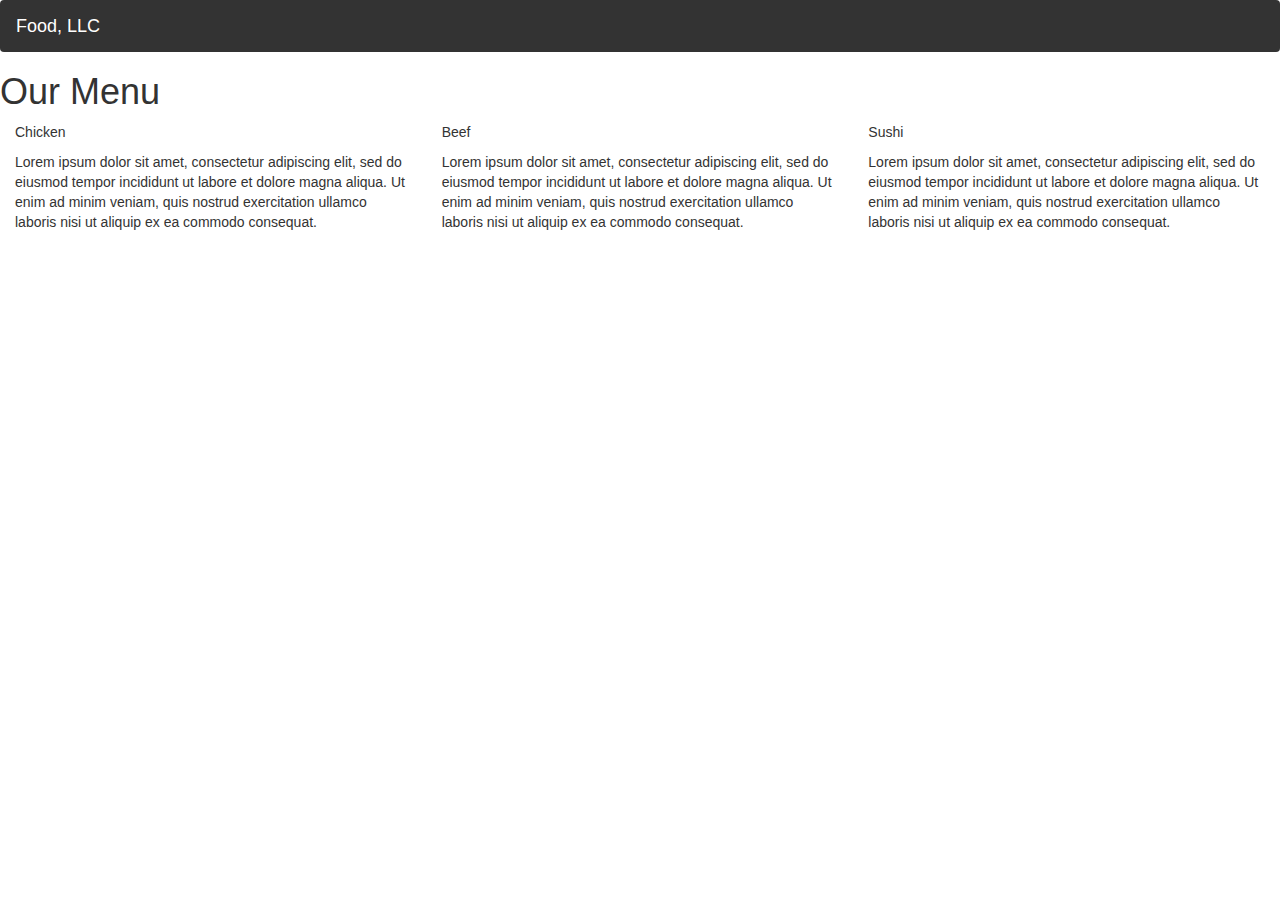
==== site/module3-solution/index.html @ 436f7069 "Module 3 assignment update" ====
<!DOCTYPE html>
<html>
<head>

<title>Module 3 assignment</title>
<meta name="viewport" content="width=device-width, initial-scale=1">
<link rel="stylesheet" type="text/css" href="style.css">
<link rel="stylesheet" href="https://maxcdn.bootstrapcdn.com/bootstrap/3.3.7/css/bootstrap.min.css">
<script src="https://ajax.googleapis.com/ajax/libs/jquery/3.3.1/jquery.min.js"></script>
<script src="https://maxcdn.bootstrapcdn.com/bootstrap/3.3.7/js/bootstrap.min.js"></script>

</head>

<body>

<nav class="navbar" id="top">
  <div class="container-fluid">

    <div class="navbar-header">
      <button type="button" class="navbar-toggle" data-toggle="collapse" data-target="#myNavbar">
        <span class="icon-bar"></span>
        <span class="icon-bar"></span>
        <span class="icon-bar"></span> 
      </button>
      <a class="navbar-brand" href="#">Food, LLC</a>
    </div>

    <div class="collapse" id="myNavbar">
      <ul class="nav navbar-nav visible-xs">
        <li><a class="menu-item" href="#">Chicken</a></li>
        <li><a class="menu-item" href="#">Beef</a></li> 
        <li><a class="menu-item" href="#">Sushi</a></li> 
      </ul>
    </div>

  </div>
</nav>

<h1>Our Menu</h1>



  <div class="col-lg-4 col-md-6 col-sm-12">
  	<div class="box">
  		<p class="content-name chicken">Chicken</p>
  		<p class="content">Lorem ipsum dolor sit amet, consectetur adipiscing elit, sed do eiusmod tempor incididunt ut labore et dolore magna aliqua. Ut enim ad minim veniam, quis nostrud exercitation ullamco laboris nisi ut aliquip ex ea commodo consequat.
      </p>
  	</div>
  </div>

  <div class="col-lg-4 col-md-6 col-sm-12">
  	<div class="box">
   		<p class="content-name beef">Beef</p>
   		<p class="content">Lorem ipsum dolor sit amet, consectetur adipiscing elit, sed do eiusmod tempor incididunt ut labore et dolore magna aliqua. Ut enim ad minim veniam, quis nostrud exercitation ullamco laboris nisi ut aliquip ex ea commodo consequat.
      </p>
  	</div>
  </div>

  <div class="col-lg-4 col-md-12 col-sm-12">
  	<div class="box">
  		<p class="content-name sushi">Sushi</p>
  		<p class="content">Lorem ipsum dolor sit amet, consectetur adipiscing elit, sed do eiusmod tempor incididunt ut labore et dolore magna aliqua. Ut enim ad minim veniam, quis nostrud exercitation ullamco laboris nisi ut aliquip ex ea commodo consequat.
      </p>
  	</div>	
  </div>

</body>
</html>
---- site/module3-solution/style.css ----
.container-fluid{
  margin: 0;
  padding: 0;
}

.navbar{
  border-radius: 0px;
  background-color: rgba(0,0,0,0.8);
}

.navbar-brand{
  font-size: 35px;
  color: white;
  padding-left: 25px;
}

.navbar-brand:hover{
  color: white;
}

.nav{
  margin: 0;
  padding: 0;
}

.navbar-nav{
  font-size: 25px;
  text-align: center;
  margin: 0;
  padding: 0;
}

.navbar-toggle{
  border: 2px solid white;
  margin-right: 25px;
}

.icon-bar{
  background-color: white;
}


.main-title{
  margin-bottom: 15px;
  text-align: center;
  color: #ff4532;
  font-size: 50px;
  font-family: "Comic Sans MS", cursive, sans-serif;
  font-weight: bold;
}

li{
  box-sizing: border-box;
  width: 100%;
}

.menu-item{
  padding: 0;
  margin: 0;
  width: 100%;
  background-color: white;
  border-bottom: 1px solid black;
  color: black;
  display: block;
}

.menu-item:hover{
  background-color: rgba(0,0,0,0.9);
  color: rgba(0,0,0,0.4);
}



.row{
  margin: 20px;
}

.content-box{
  margin: 20px;
  width: auto;
  height: auto;
  color: black;
  background-color: rgba(0,0,0,0.2);
  font-family: "Comic Sans MS", cursive, sans-serif;
  padding: 20px;
}

.item-name{
  text-align: center;
  font-size: 20px;
  font-weight: bold;
}

#top{

}
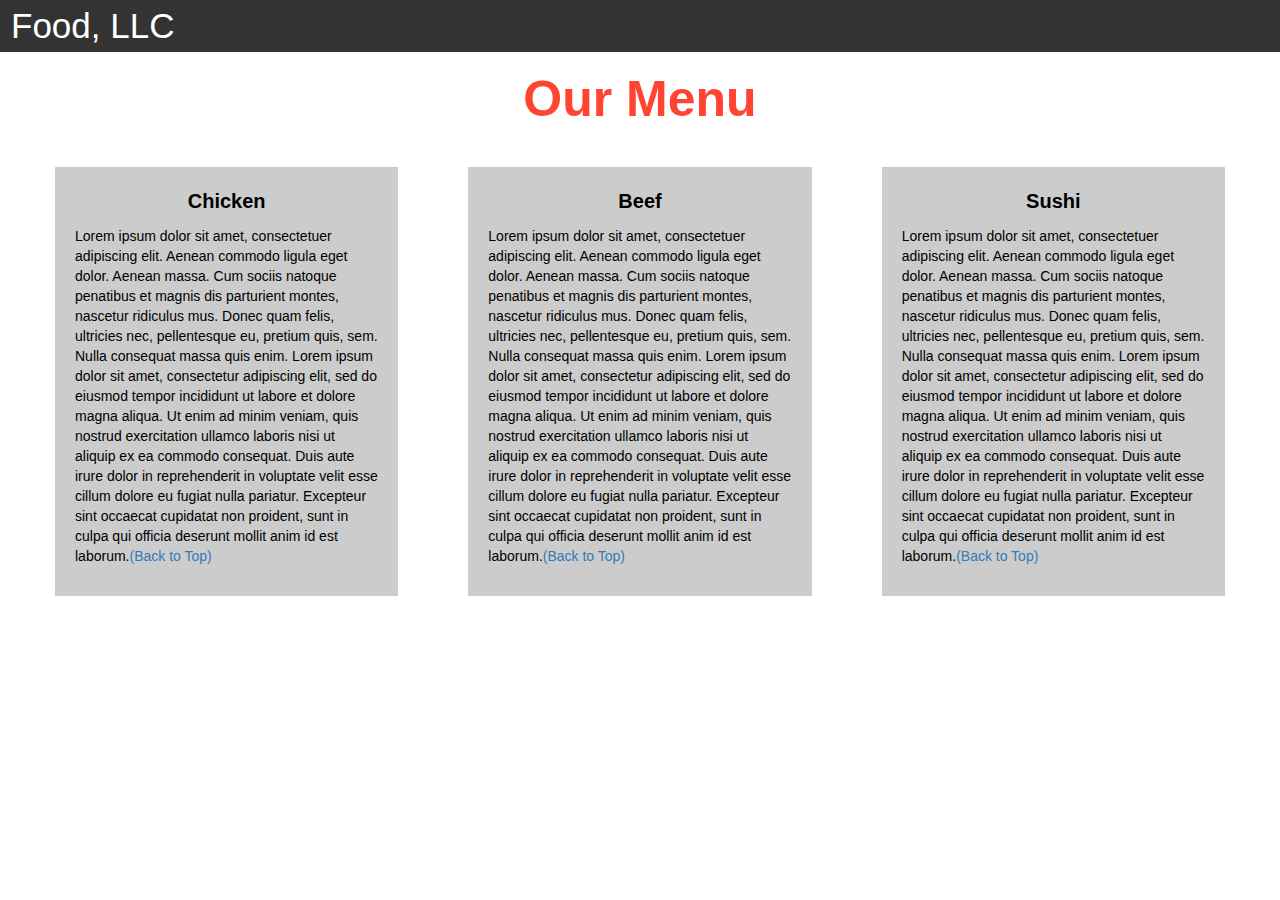
==== commit 5b6a5b12: "Module 3 assignment update" ====
--- a/site/module3-solution/index.html
+++ b/site/module3-solution/index.html
@@ -2,16 +2,22 @@
 <html>
 <head>
 
-<title>Module 3 assignment</title>
-<meta name="viewport" content="width=device-width, initial-scale=1">
-<link rel="stylesheet" type="text/css" href="style.css">
-<link rel="stylesheet" href="https://maxcdn.bootstrapcdn.com/bootstrap/3.3.7/css/bootstrap.min.css">
-<script src="https://ajax.googleapis.com/ajax/libs/jquery/3.3.1/jquery.min.js"></script>
-<script src="https://maxcdn.bootstrapcdn.com/bootstrap/3.3.7/js/bootstrap.min.js"></script>
+<title>Module 3</title>
+
+  <meta name="viewport" content="width=device-width, initial-scale=1">
+  <link rel="stylesheet" href="https://maxcdn.bootstrapcdn.com/bootstrap/3.3.7/css/bootstrap.min.css">
+  <script src="https://ajax.googleapis.com/ajax/libs/jquery/3.3.1/jquery.min.js"></script>
+  <script src="https://maxcdn.bootstrapcdn.com/bootstrap/3.3.7/js/bootstrap.min.js"></script>
 
 </head>
 
+<meta name="viewport" content="width=device-width, initial-scale=1">
+<link rel="stylesheet" type="text/css" href="style.css">
+
+
+
 <body>
+
 
 <nav class="navbar" id="top">
   <div class="container-fluid">
@@ -36,33 +42,36 @@
   </div>
 </nav>
 
-<h1>Our Menu</h1>
+<h1 class="main-title">Our Menu</h1>
 
 
 
+<div class="row">
+
   <div class="col-lg-4 col-md-6 col-sm-12">
-  	<div class="box">
-  		<p class="content-name chicken">Chicken</p>
-  		<p class="content">Lorem ipsum dolor sit amet, consectetur adipiscing elit, sed do eiusmod tempor incididunt ut labore et dolore magna aliqua. Ut enim ad minim veniam, quis nostrud exercitation ullamco laboris nisi ut aliquip ex ea commodo consequat.
-      </p>
-  	</div>
+    <div class="content-box">
+      <p class="item-name">Chicken</p>
+      <p>Lorem ipsum dolor sit amet, consectetuer adipiscing elit. Aenean commodo ligula eget dolor. Aenean massa. Cum sociis natoque penatibus et magnis dis parturient montes, nascetur ridiculus mus. Donec quam felis, ultricies nec, pellentesque eu, pretium quis, sem. Nulla consequat massa quis enim. Lorem ipsum dolor sit amet, consectetur adipiscing elit, sed do eiusmod tempor incididunt ut labore et dolore magna aliqua. Ut enim ad minim veniam, quis nostrud exercitation ullamco laboris nisi ut aliquip ex ea commodo consequat. Duis aute irure dolor in reprehenderit in voluptate velit esse cillum dolore eu fugiat nulla pariatur. Excepteur sint occaecat cupidatat non proident, sunt in culpa qui officia deserunt mollit anim id est laborum.<a href="#top">(Back to Top)</a></p>
+    </div>
   </div>
 
   <div class="col-lg-4 col-md-6 col-sm-12">
-  	<div class="box">
-   		<p class="content-name beef">Beef</p>
-   		<p class="content">Lorem ipsum dolor sit amet, consectetur adipiscing elit, sed do eiusmod tempor incididunt ut labore et dolore magna aliqua. Ut enim ad minim veniam, quis nostrud exercitation ullamco laboris nisi ut aliquip ex ea commodo consequat.
-      </p>
-  	</div>
+    <div class="content-box">
+      <p class="item-name">Beef</p>
+      <p>Lorem ipsum dolor sit amet, consectetuer adipiscing elit. Aenean commodo ligula eget dolor. Aenean massa. Cum sociis natoque penatibus et magnis dis parturient montes, nascetur ridiculus mus. Donec quam felis, ultricies nec, pellentesque eu, pretium quis, sem. Nulla consequat massa quis enim. Lorem ipsum dolor sit amet, consectetur adipiscing elit, sed do eiusmod tempor incididunt ut labore et dolore magna aliqua. Ut enim ad minim veniam, quis nostrud exercitation ullamco laboris nisi ut aliquip ex ea commodo consequat. Duis aute irure dolor in reprehenderit in voluptate velit esse cillum dolore eu fugiat nulla pariatur. Excepteur sint occaecat cupidatat non proident, sunt in culpa qui officia deserunt mollit anim id est laborum.<a href="#top">(Back to Top)</a></p>
+    </div>
   </div>
 
+
   <div class="col-lg-4 col-md-12 col-sm-12">
-  	<div class="box">
-  		<p class="content-name sushi">Sushi</p>
-  		<p class="content">Lorem ipsum dolor sit amet, consectetur adipiscing elit, sed do eiusmod tempor incididunt ut labore et dolore magna aliqua. Ut enim ad minim veniam, quis nostrud exercitation ullamco laboris nisi ut aliquip ex ea commodo consequat.
-      </p>
-  	</div>	
+    <div class="content-box">
+      <p class="item-name">Sushi</p>
+      <p>Lorem ipsum dolor sit amet, consectetuer adipiscing elit. Aenean commodo ligula eget dolor. Aenean massa. Cum sociis natoque penatibus et magnis dis parturient montes, nascetur ridiculus mus. Donec quam felis, ultricies nec, pellentesque eu, pretium quis, sem. Nulla consequat massa quis enim. Lorem ipsum dolor sit amet, consectetur adipiscing elit, sed do eiusmod tempor incididunt ut labore et dolore magna aliqua. Ut enim ad minim veniam, quis nostrud exercitation ullamco laboris nisi ut aliquip ex ea commodo consequat. Duis aute irure dolor in reprehenderit in voluptate velit esse cillum dolore eu fugiat nulla pariatur. Excepteur sint occaecat cupidatat non proident, sunt in culpa qui officia deserunt mollit anim id est laborum.<a href="#top">(Back to Top)</a></p>
+    </div>
   </div>
 
+</div>
+
+
 </body>
-</html>+</html>
--- a/site/module3-solution/style.css
+++ b/site/module3-solution/style.css
@@ -1,3 +1,4 @@
+
 .container-fluid{
   margin: 0;
   padding: 0;
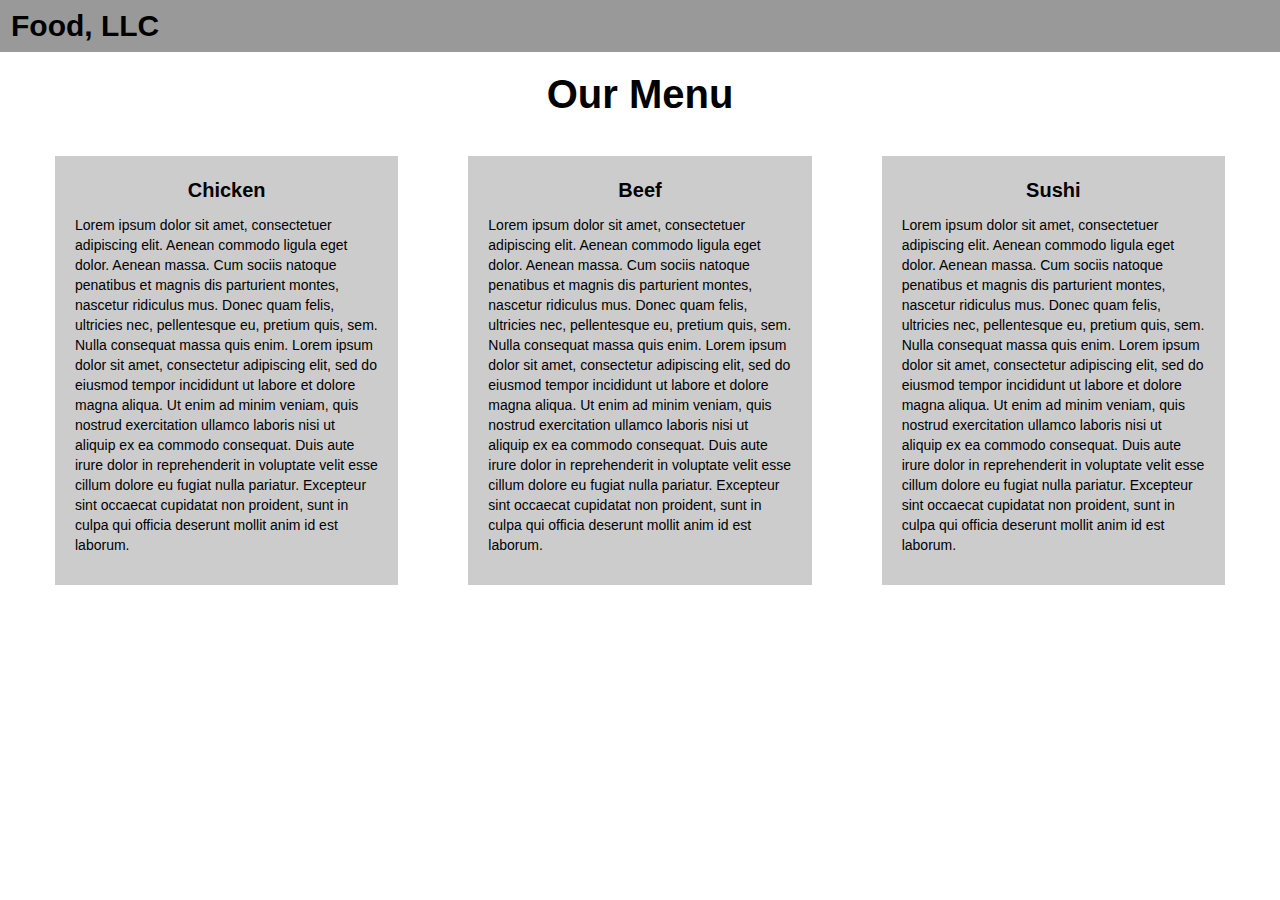
==== commit 7c92ca60: "Module 3 assignment update" ====
--- a/site/module3-solution/index.html
+++ b/site/module3-solution/index.html
@@ -2,7 +2,7 @@
 <html>
 <head>
 
-<title>Module 3</title>
+<title>Module 3 assignment</title>
 
   <meta name="viewport" content="width=device-width, initial-scale=1">
   <link rel="stylesheet" href="https://maxcdn.bootstrapcdn.com/bootstrap/3.3.7/css/bootstrap.min.css">
@@ -23,7 +23,7 @@
   <div class="container-fluid">
 
     <div class="navbar-header">
-      <button type="button" class="navbar-toggle" data-toggle="collapse" data-target="#myNavbar">
+      <button type="button" class="navbar-toggle" data-toggle="collapse" data-target="#menyNavbar">
         <span class="icon-bar"></span>
         <span class="icon-bar"></span>
         <span class="icon-bar"></span> 
@@ -31,7 +31,7 @@
       <a class="navbar-brand" href="#">Food, LLC</a>
     </div>
 
-    <div class="collapse" id="myNavbar">
+    <div class="collapse" id="menyNavbar">
       <ul class="nav navbar-nav visible-xs">
         <li><a class="menu-item" href="#">Chicken</a></li>
         <li><a class="menu-item" href="#">Beef</a></li> 
@@ -51,14 +51,14 @@
   <div class="col-lg-4 col-md-6 col-sm-12">
     <div class="content-box">
       <p class="item-name">Chicken</p>
-      <p>Lorem ipsum dolor sit amet, consectetuer adipiscing elit. Aenean commodo ligula eget dolor. Aenean massa. Cum sociis natoque penatibus et magnis dis parturient montes, nascetur ridiculus mus. Donec quam felis, ultricies nec, pellentesque eu, pretium quis, sem. Nulla consequat massa quis enim. Lorem ipsum dolor sit amet, consectetur adipiscing elit, sed do eiusmod tempor incididunt ut labore et dolore magna aliqua. Ut enim ad minim veniam, quis nostrud exercitation ullamco laboris nisi ut aliquip ex ea commodo consequat. Duis aute irure dolor in reprehenderit in voluptate velit esse cillum dolore eu fugiat nulla pariatur. Excepteur sint occaecat cupidatat non proident, sunt in culpa qui officia deserunt mollit anim id est laborum.<a href="#top">(Back to Top)</a></p>
+      <p>Lorem ipsum dolor sit amet, consectetuer adipiscing elit. Aenean commodo ligula eget dolor. Aenean massa. Cum sociis natoque penatibus et magnis dis parturient montes, nascetur ridiculus mus. Donec quam felis, ultricies nec, pellentesque eu, pretium quis, sem. Nulla consequat massa quis enim. Lorem ipsum dolor sit amet, consectetur adipiscing elit, sed do eiusmod tempor incididunt ut labore et dolore magna aliqua. Ut enim ad minim veniam, quis nostrud exercitation ullamco laboris nisi ut aliquip ex ea commodo consequat. Duis aute irure dolor in reprehenderit in voluptate velit esse cillum dolore eu fugiat nulla pariatur. Excepteur sint occaecat cupidatat non proident, sunt in culpa qui officia deserunt mollit anim id est laborum.
     </div>
   </div>
 
   <div class="col-lg-4 col-md-6 col-sm-12">
     <div class="content-box">
       <p class="item-name">Beef</p>
-      <p>Lorem ipsum dolor sit amet, consectetuer adipiscing elit. Aenean commodo ligula eget dolor. Aenean massa. Cum sociis natoque penatibus et magnis dis parturient montes, nascetur ridiculus mus. Donec quam felis, ultricies nec, pellentesque eu, pretium quis, sem. Nulla consequat massa quis enim. Lorem ipsum dolor sit amet, consectetur adipiscing elit, sed do eiusmod tempor incididunt ut labore et dolore magna aliqua. Ut enim ad minim veniam, quis nostrud exercitation ullamco laboris nisi ut aliquip ex ea commodo consequat. Duis aute irure dolor in reprehenderit in voluptate velit esse cillum dolore eu fugiat nulla pariatur. Excepteur sint occaecat cupidatat non proident, sunt in culpa qui officia deserunt mollit anim id est laborum.<a href="#top">(Back to Top)</a></p>
+      <p>Lorem ipsum dolor sit amet, consectetuer adipiscing elit. Aenean commodo ligula eget dolor. Aenean massa. Cum sociis natoque penatibus et magnis dis parturient montes, nascetur ridiculus mus. Donec quam felis, ultricies nec, pellentesque eu, pretium quis, sem. Nulla consequat massa quis enim. Lorem ipsum dolor sit amet, consectetur adipiscing elit, sed do eiusmod tempor incididunt ut labore et dolore magna aliqua. Ut enim ad minim veniam, quis nostrud exercitation ullamco laboris nisi ut aliquip ex ea commodo consequat. Duis aute irure dolor in reprehenderit in voluptate velit esse cillum dolore eu fugiat nulla pariatur. Excepteur sint occaecat cupidatat non proident, sunt in culpa qui officia deserunt mollit anim id est laborum.
     </div>
   </div>
 
@@ -66,7 +66,7 @@
   <div class="col-lg-4 col-md-12 col-sm-12">
     <div class="content-box">
       <p class="item-name">Sushi</p>
-      <p>Lorem ipsum dolor sit amet, consectetuer adipiscing elit. Aenean commodo ligula eget dolor. Aenean massa. Cum sociis natoque penatibus et magnis dis parturient montes, nascetur ridiculus mus. Donec quam felis, ultricies nec, pellentesque eu, pretium quis, sem. Nulla consequat massa quis enim. Lorem ipsum dolor sit amet, consectetur adipiscing elit, sed do eiusmod tempor incididunt ut labore et dolore magna aliqua. Ut enim ad minim veniam, quis nostrud exercitation ullamco laboris nisi ut aliquip ex ea commodo consequat. Duis aute irure dolor in reprehenderit in voluptate velit esse cillum dolore eu fugiat nulla pariatur. Excepteur sint occaecat cupidatat non proident, sunt in culpa qui officia deserunt mollit anim id est laborum.<a href="#top">(Back to Top)</a></p>
+      <p>Lorem ipsum dolor sit amet, consectetuer adipiscing elit. Aenean commodo ligula eget dolor. Aenean massa. Cum sociis natoque penatibus et magnis dis parturient montes, nascetur ridiculus mus. Donec quam felis, ultricies nec, pellentesque eu, pretium quis, sem. Nulla consequat massa quis enim. Lorem ipsum dolor sit amet, consectetur adipiscing elit, sed do eiusmod tempor incididunt ut labore et dolore magna aliqua. Ut enim ad minim veniam, quis nostrud exercitation ullamco laboris nisi ut aliquip ex ea commodo consequat. Duis aute irure dolor in reprehenderit in voluptate velit esse cillum dolore eu fugiat nulla pariatur. Excepteur sint occaecat cupidatat non proident, sunt in culpa qui officia deserunt mollit anim id est laborum.
     </div>
   </div>
 
--- a/site/module3-solution/style.css
+++ b/site/module3-solution/style.css
@@ -6,12 +6,14 @@
 
 .navbar{
   border-radius: 0px;
-  background-color: rgba(0,0,0,0.8);
+  background-color: rgba(153,153,153,1);
 }
 
 .navbar-brand{
-  font-size: 35px;
-  color: white;
+  font-size: 30px;
+  font-family: "Comic Sans MS", cursive, sans-serif;
+  font-weight: bold;
+  color: black;
   padding-left: 25px;
 }
 
@@ -32,20 +34,21 @@
 }
 
 .navbar-toggle{
-  border: 2px solid white;
+  border: 2px solid black;
   margin-right: 25px;
 }
 
 .icon-bar{
-  background-color: white;
+  background-color: black;
+  border: 2px solid black;
 }
 
 
 .main-title{
   margin-bottom: 15px;
   text-align: center;
-  color: #ff4532;
-  font-size: 50px;
+  color: #000000;
+  font-size: 40px;
   font-family: "Comic Sans MS", cursive, sans-serif;
   font-weight: bold;
 }
